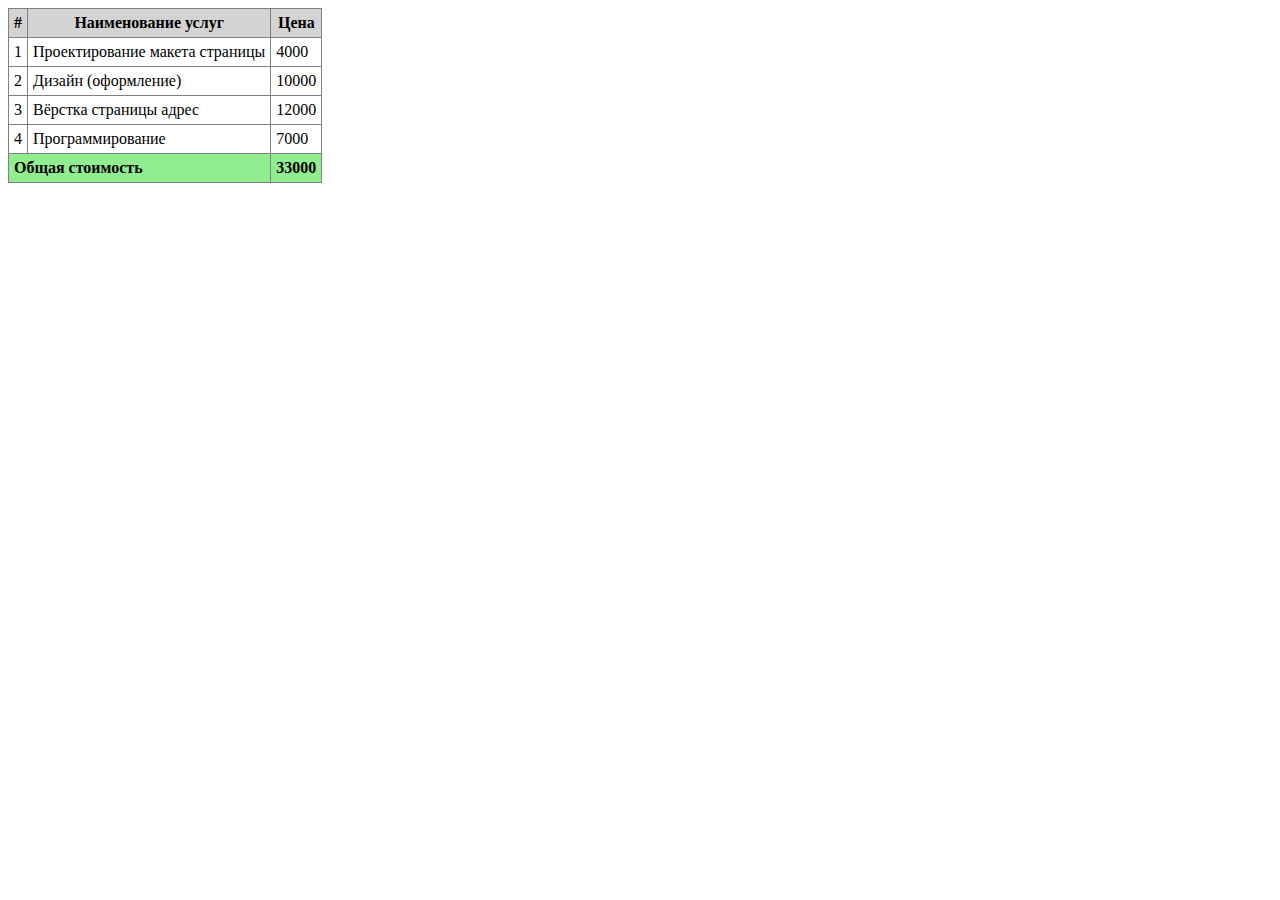
==== index.html @ 25a5e29a "index.html" ====
<!DOCTYPE html>
<html>
<head>
    <title>Tables Layout</title> 
    <style>
        .price-list {
            border: 1px solid gray;
            border-collapse: collapse;
        }

        .price-list td, .price-list th {
            border: 1px solid gray;
            padding: 5px;
        }

        .price-list thead {
            background-color: lightgray;
        }

        .price-list tfoot {
            background-color: lightgreen;
            font-weight: bold;
        }
    </style>   
</head>
<body>
    <table class="price-list">
        <thead>
            <tr>
                <th>#</th>
                <th>Наименование услуг</th>
                <th>Цена</th>
            </tr>
        </thead>
        <tbody>
            <tr>
                <td>1</td>
                <td>Проектирование макета страницы</td>
                <td>4000</td>
            </tr>
            <tr>
                <td>2</td>
                <td>Дизайн (оформление)</td>
                <td>10000</td>
            </tr>
            <tr>
                <td>3</td>
                <td>Вёрстка страницы адрес</td>
                <td>12000</td>
            </tr>
            <tr>
                <td>4</td>
                <td>Программирование<backend-a></backend-a>
                <td rowspan="2">7000</td>
            </tr>  
        </tbody>
       <tfoot>
        <tr>
            <td colspan="2">Общая стоимость</td>
            <td>33000</td>
        </tr>
       </tfoot>
    </table>
</body>
</html>
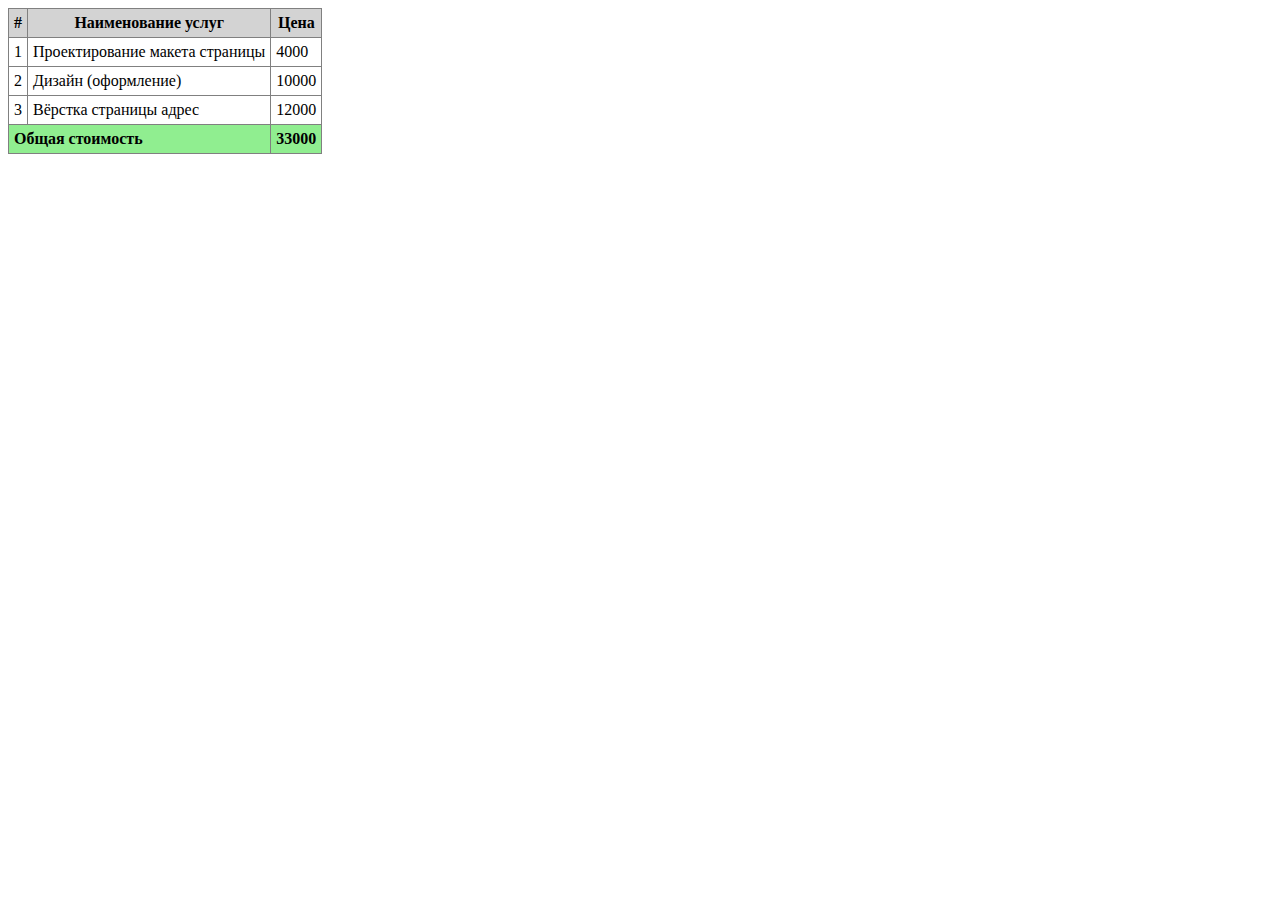
==== commit fef38413: "index.html" ====
--- a/index.html
+++ b/index.html
@@ -48,11 +48,6 @@
                 <td>Вёрстка страницы адрес</td>
                 <td>12000</td>
             </tr>
-            <tr>
-                <td>4</td>
-                <td>Программирование<backend-a></backend-a>
-                <td rowspan="2">7000</td>
-            </tr>  
         </tbody>
        <tfoot>
         <tr>
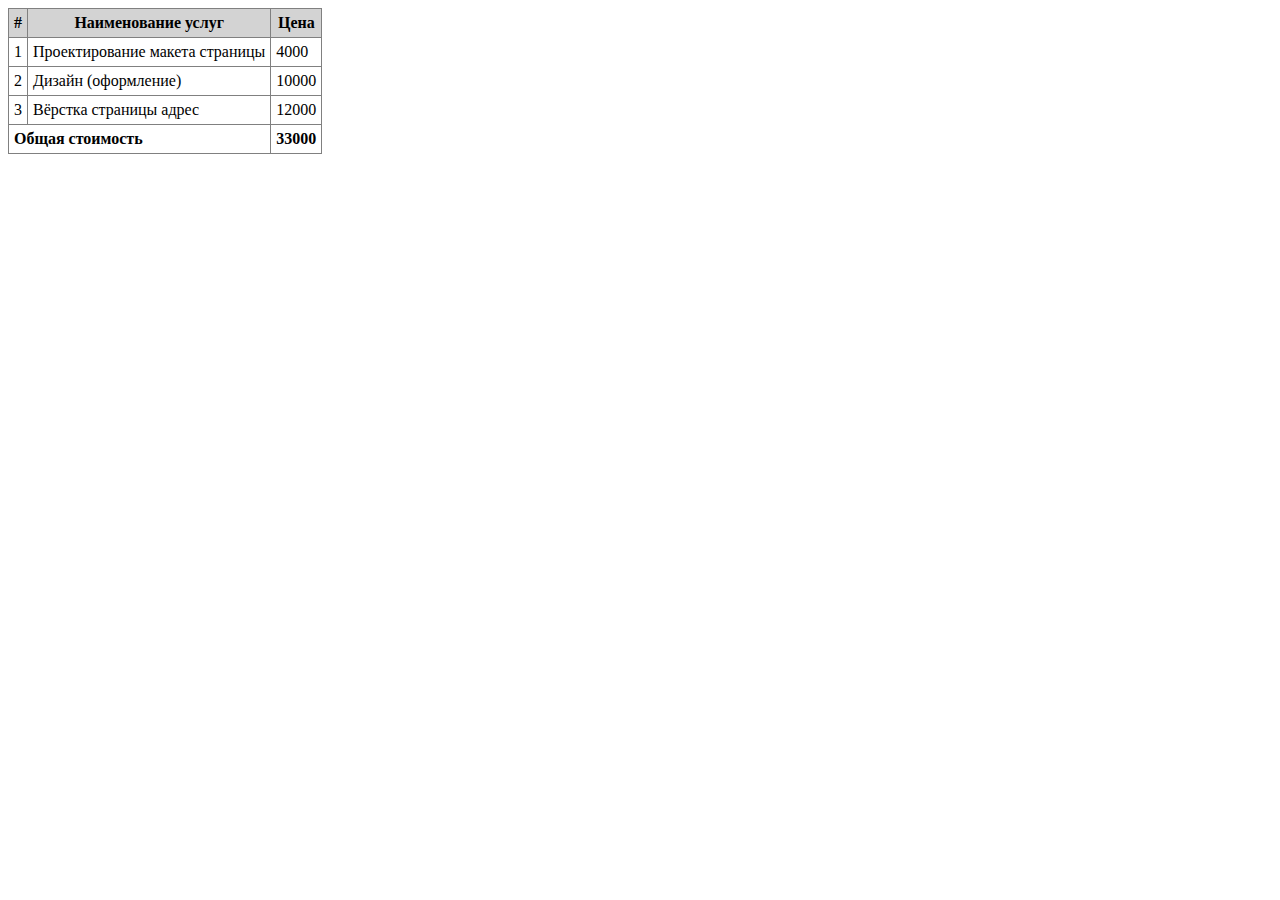
==== commit 9f9f9384: "menu height removed" ====
--- a/index.html
+++ b/index.html
@@ -18,7 +18,6 @@
         }
 
         .price-list tfoot {
-            background-color: lightgreen;
             font-weight: bold;
         }
     </style>   
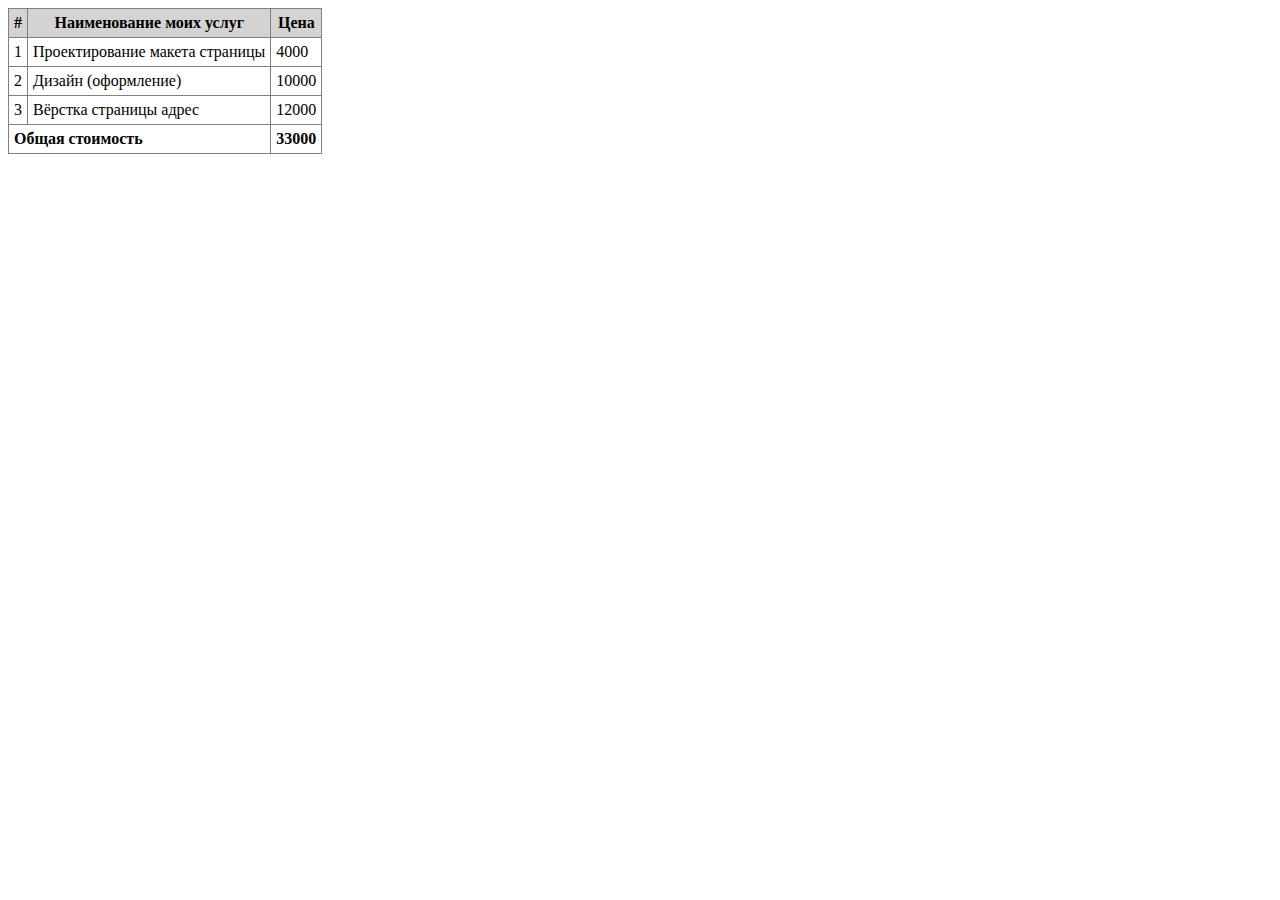
==== commit d5eb8c5a: "name changed services" ====
--- a/index.html
+++ b/index.html
@@ -27,7 +27,7 @@
         <thead>
             <tr>
                 <th>#</th>
-                <th>Наименование услуг</th>
+                <th>Наименование моих услуг</th>
                 <th>Цена</th>
             </tr>
         </thead>
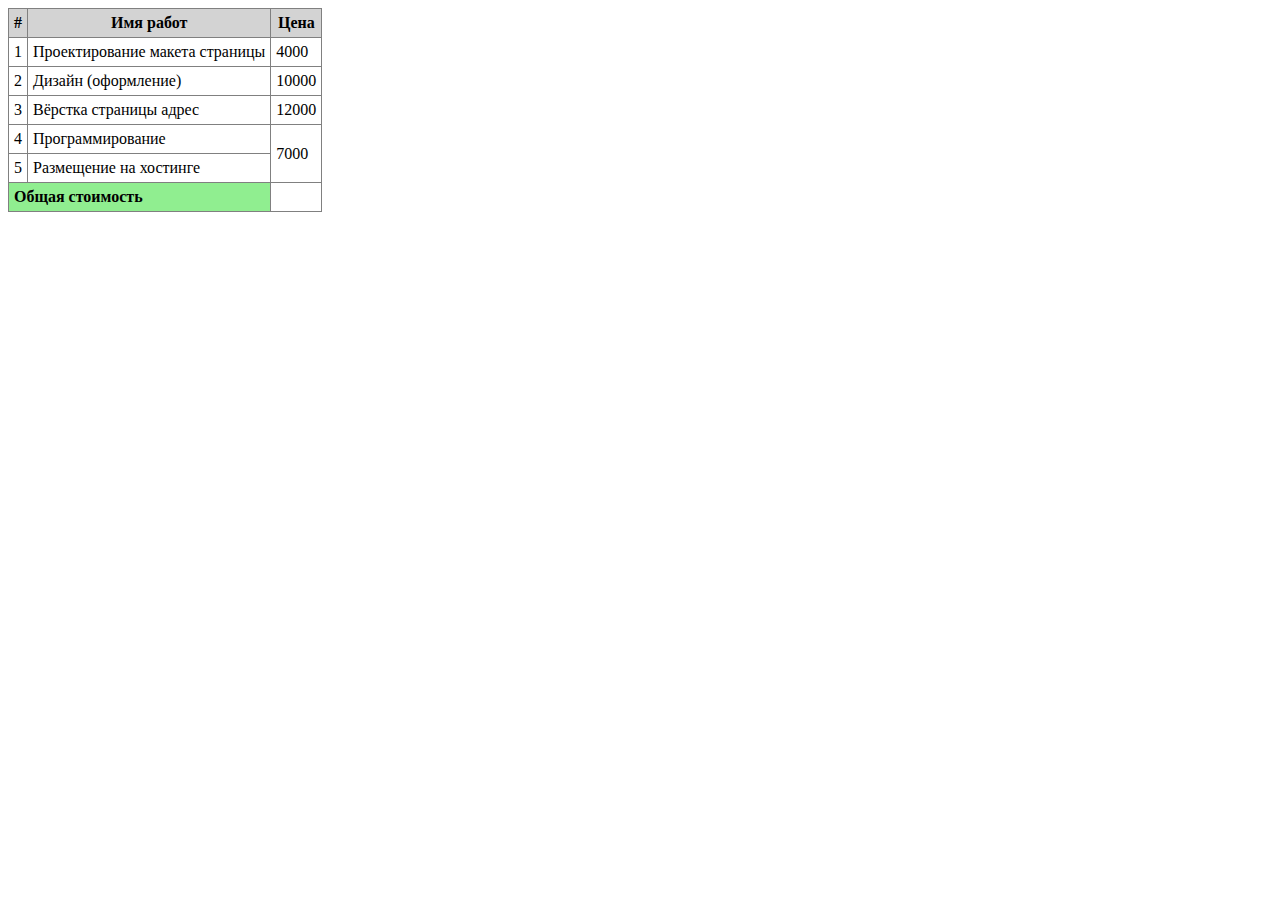
==== commit 5109e448: "name work" ====
--- a/index.html
+++ b/index.html
@@ -18,6 +18,7 @@
         }
 
         .price-list tfoot {
+            background-color: lightgreen;
             font-weight: bold;
         }
     </style>   
@@ -27,7 +28,7 @@
         <thead>
             <tr>
                 <th>#</th>
-                <th>Наименование моих услуг</th>
+                <th>Имя работ</th>
                 <th>Цена</th>
             </tr>
         </thead>
@@ -47,11 +48,19 @@
                 <td>Вёрстка страницы адрес</td>
                 <td>12000</td>
             </tr>
+            <tr>
+                <td>4</td>
+                <td>Программирование<backend-a></backend-a>
+                <td rowspan="2">7000</td>
+            </tr>
+            <tr>
+                <td>5</td>
+                <td>Размещение на хостинге</td>
+            </tr>  
         </tbody>
        <tfoot>
         <tr>
             <td colspan="2">Общая стоимость</td>
-            <td>33000</td>
         </tr>
        </tfoot>
     </table>
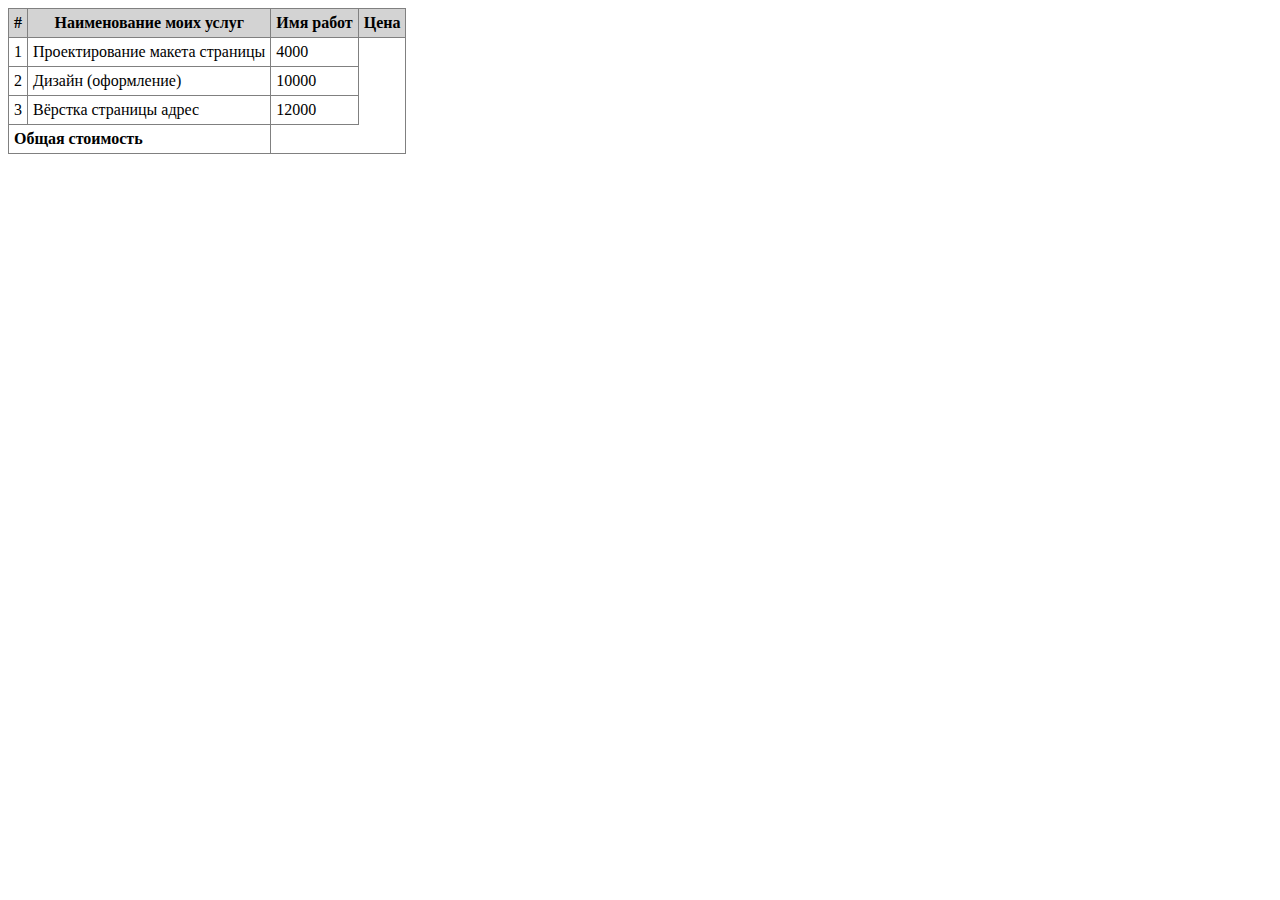
==== commit 50eebfde: "index.html" ====
--- a/index.html
+++ b/index.html
@@ -18,7 +18,6 @@
         }
 
         .price-list tfoot {
-            background-color: lightgreen;
             font-weight: bold;
         }
     </style>   
@@ -28,6 +27,7 @@
         <thead>
             <tr>
                 <th>#</th>
+                <th>Наименование моих услуг</th>
                 <th>Имя работ</th>
                 <th>Цена</th>
             </tr>
@@ -48,15 +48,6 @@
                 <td>Вёрстка страницы адрес</td>
                 <td>12000</td>
             </tr>
-            <tr>
-                <td>4</td>
-                <td>Программирование<backend-a></backend-a>
-                <td rowspan="2">7000</td>
-            </tr>
-            <tr>
-                <td>5</td>
-                <td>Размещение на хостинге</td>
-            </tr>  
         </tbody>
        <tfoot>
         <tr>
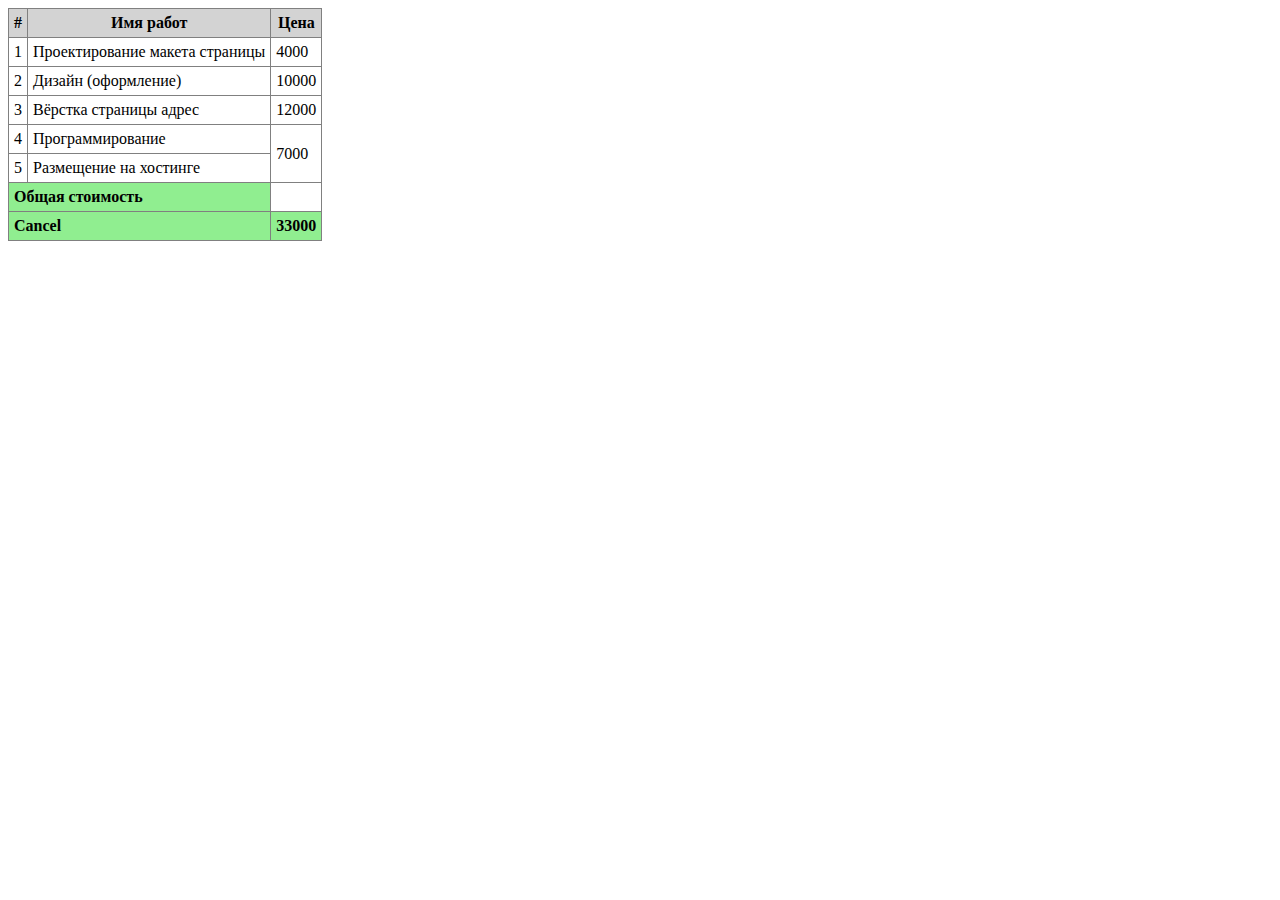
==== commit f516b00e: "erge branch 'basket-delivery-options' of https://github.com/anastasiyazhura/special-app into basket-" ====
--- a/index.html
+++ b/index.html
@@ -18,6 +18,7 @@
         }
 
         .price-list tfoot {
+            background-color: lightgreen;
             font-weight: bold;
         }
     </style>   
@@ -27,7 +28,6 @@
         <thead>
             <tr>
                 <th>#</th>
-                <th>Наименование моих услуг</th>
                 <th>Имя работ</th>
                 <th>Цена</th>
             </tr>
@@ -48,11 +48,24 @@
                 <td>Вёрстка страницы адрес</td>
                 <td>12000</td>
             </tr>
+            <tr>
+                <td>4</td>
+                <td>Программирование<backend-a></backend-a>
+                <td rowspan="2">7000</td>
+            </tr>
+            <tr>
+                <td>5</td>
+                <td>Размещение на хостинге</td>
+            </tr>  
         </tbody>
        <tfoot>
         <tr>
             <td colspan="2">Общая стоимость</td>
         </tr>
+        <tr>
+            <td colspan="2">Cancel</td>
+            <td>33000</td>
+        </tr>
        </tfoot>
     </table>
 </body>
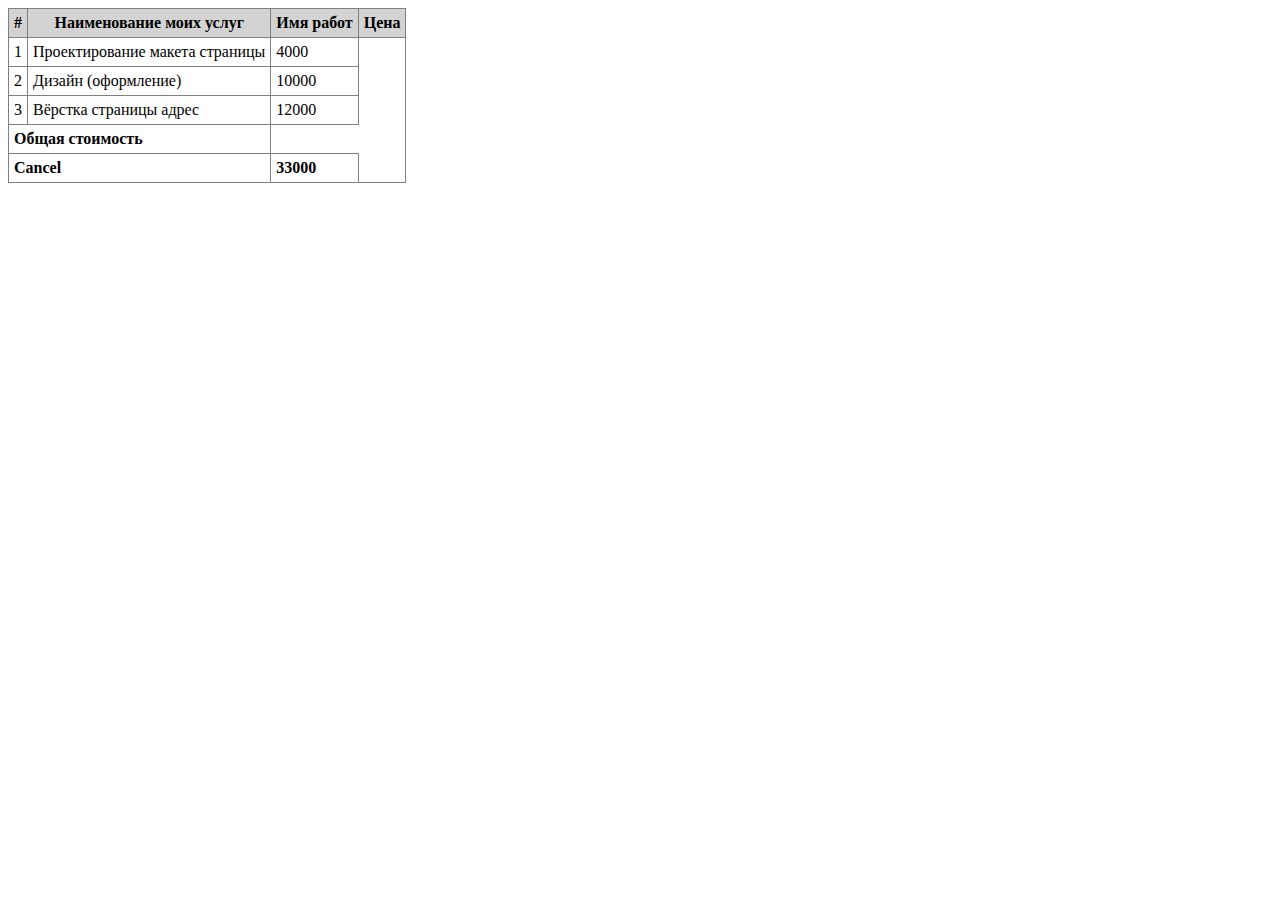
==== commit 5bd5f80e: "index.html" ====
--- a/index.html
+++ b/index.html
@@ -18,7 +18,6 @@
         }
 
         .price-list tfoot {
-            background-color: lightgreen;
             font-weight: bold;
         }
     </style>   
@@ -28,6 +27,7 @@
         <thead>
             <tr>
                 <th>#</th>
+                <th>Наименование моих услуг</th>
                 <th>Имя работ</th>
                 <th>Цена</th>
             </tr>
@@ -48,15 +48,6 @@
                 <td>Вёрстка страницы адрес</td>
                 <td>12000</td>
             </tr>
-            <tr>
-                <td>4</td>
-                <td>Программирование<backend-a></backend-a>
-                <td rowspan="2">7000</td>
-            </tr>
-            <tr>
-                <td>5</td>
-                <td>Размещение на хостинге</td>
-            </tr>  
         </tbody>
        <tfoot>
         <tr>
